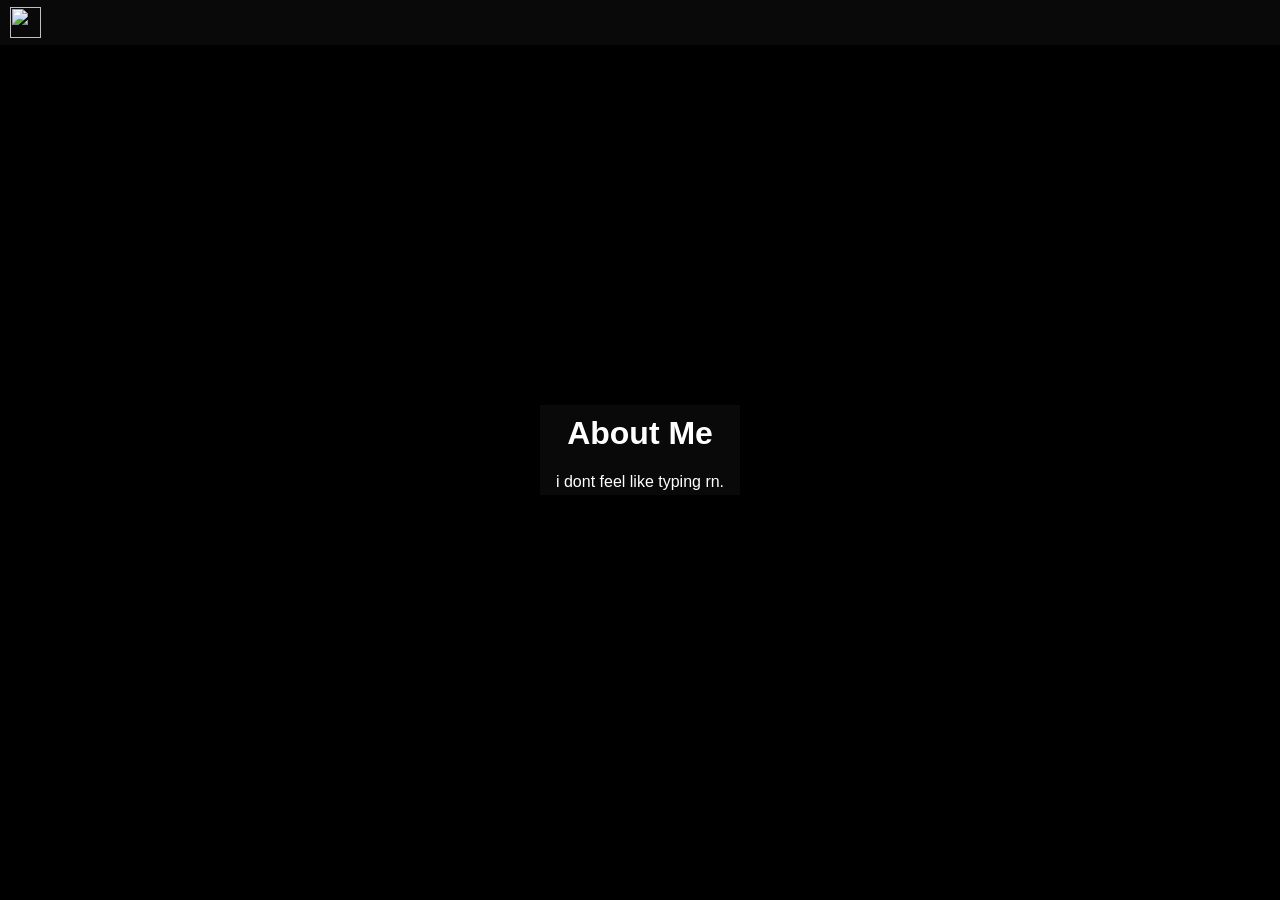
==== aboutme/index.html @ 091933d6 "i want to explode" ====
<html>

         <title>About Me</title>
         <link rel="stylesheet" href="../style.css">
         <link rel="icon" type="image/x-icon" href="../assets/40fe1b9ff7628364ff308783769cc5a7-32bits-32.png">
         <script src="../script.js" defer></script>

         <head>

    <div class="navbar">

    <img src="../assets/button/buttonbg.png" class="navbar">

    </div>

    <div class="stuff-on-the-navbar">

    <a href="https://xavierfisher.uk"><img src="https://xavierfisher.uk/assets/icon.png"></a>

    </div>
        
        </head>

        <body>

            <div class="aboutme">

        <img src="https://xavierfisher.github.io/assets/button/buttonbg.png" class="aboutbg">

        <h1>About Me</h1>

            <p>i dont feel like typing rn.</p>

            </div>

        </body>

</html>
---- style.css ----
body {
  margin: 0;
  height: 100vh;
  background-color: #000;
  display: flex;
  flex-direction: column;
  justify-content: center;
  align-items: center;
  text-align: center;
  font-family: billabong, sans-serif;
  margin: 0;
  padding: 0;
}

   .info-bg {
    position: absolute;
    place-items: center;
    margin: 0;
    width: 575px;
    height: 300px;
    z-index: -1;
    border: 1px solid #000;
   }


  div.mybutton {
  

h1, h2, h3, h4, h5, h6, p, small {
  color: white;




  }





}

a {
  color: #ffffff;
}

a:hover {
  color: #ffffff;
}

h1, h2, h3, h4, h5, h6 {
  color: white;
}

div.button-container {
  width: 549px;
  height: 51px;
}

div.button-container-and-tag {
  p {
    color: #ffffff;
    opacity: 0.3;
  }



}


div.stuff-on-the-navbar {

img {
position: fixed;
top: 7px;
left: 10px;
height: 31px;
}
  
}

.navbar {

position: fixed;
top: 0px;
left: 0px;
right: 0px;
margin: 0;
width: 100vw;
height: 45px;
border-bottom: 1px solid #000;

}

div.infobg {

img {

  position: absolute;
  top: 50%;
  left: 50%;
  transform: translate(-50%, -50%);
  height: 475px;
  width: 575px;
  z-index: -1;
  border: 1px solid #000;

}

}

div.buttonbg {

img {

  position: absolute;
  top: 50%;
  left: 50%;
  transform: translate(-50%, -50%);
  height: 200px;
  width: 725px;
  z-index: -1;
  border: 1px solid #000;

}

}

img.pfp {
  border: 1px solid #000;
  height: 90px;
  width: 102px;

}

div.homepageinfo {

  h3, p {
    color: #ffffff;
  }

}

div.aboutme {

img {

  position: absolute;
  top: 50%;
  left: 50%;
  transform: translate(-50%, -50%);
  height: 90px;
  width: 200px;
  z-index: -1;
  border: 1px solid #000;

}

h1, p {
  color: #ffffff;

}

}
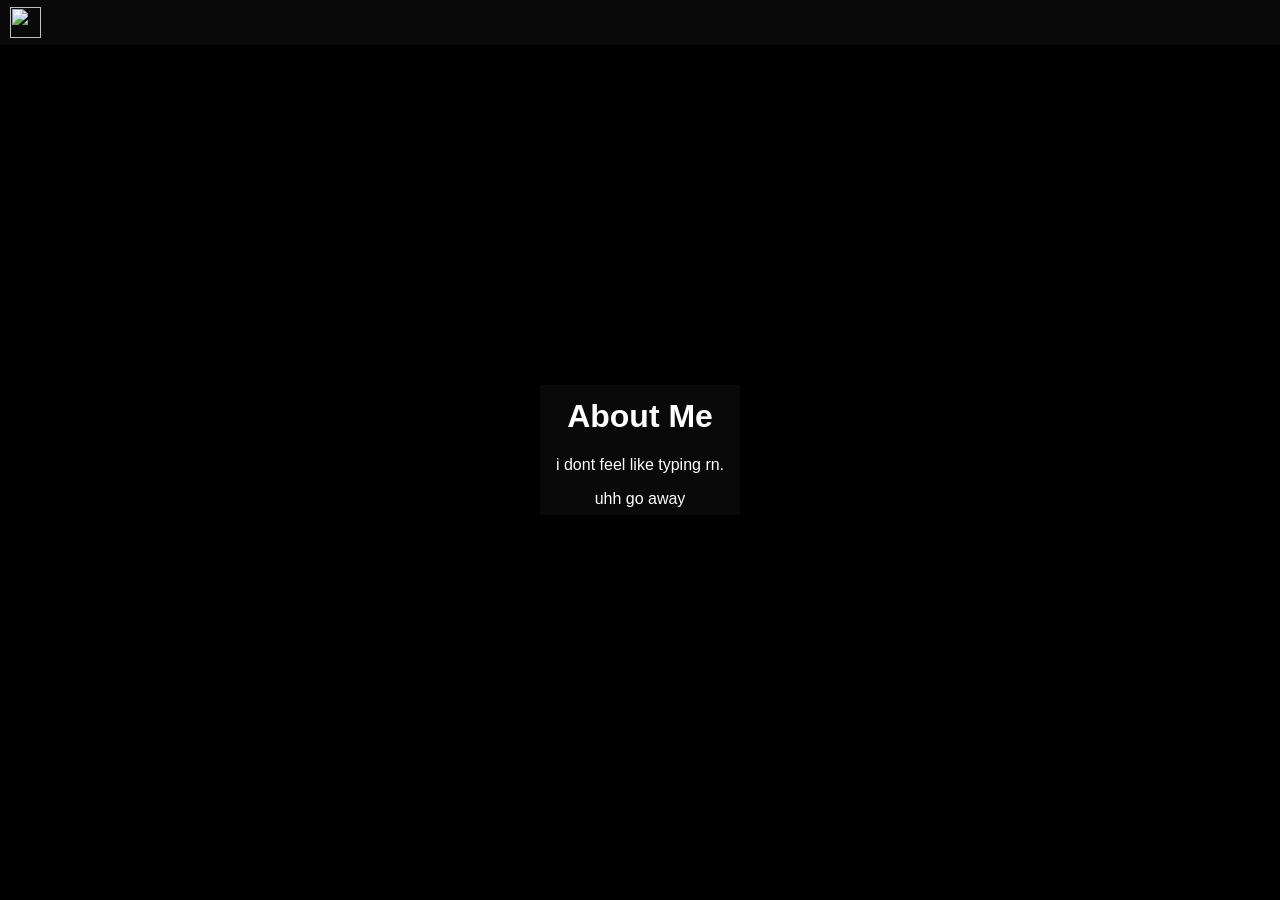
==== commit 5ccdc040: "uhh go away" ====
--- a/aboutme/index.html
+++ b/aboutme/index.html
@@ -30,6 +30,7 @@
         <h1>About Me</h1>
 
             <p>i dont feel like typing rn.</p>
+            <p>uhh go away</p>
 
             </div>
 
--- a/style.css
+++ b/style.css
@@ -149,7 +149,7 @@
   top: 50%;
   left: 50%;
   transform: translate(-50%, -50%);
-  height: 90px;
+  height: 130px;
   width: 200px;
   z-index: -1;
   border: 1px solid #000;
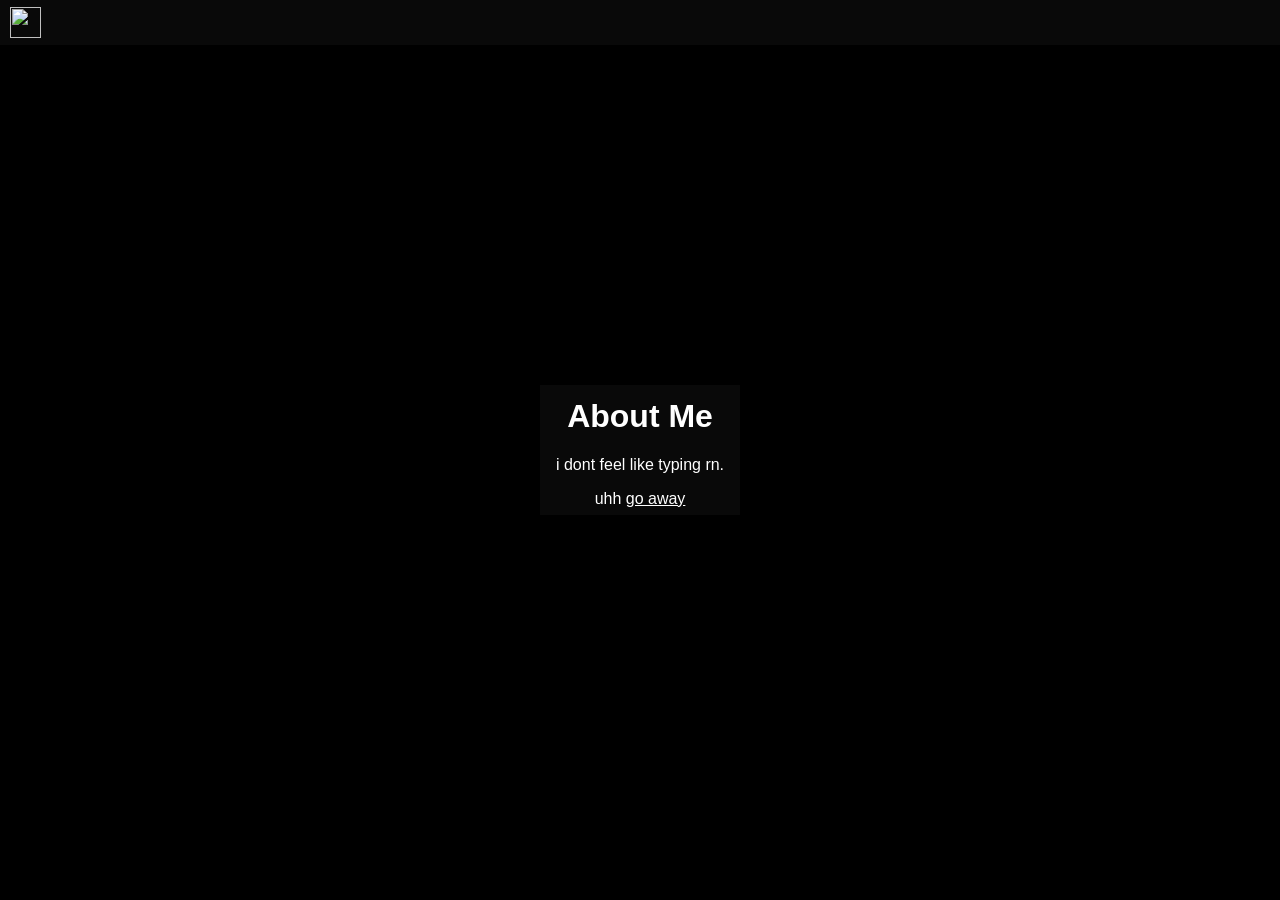
==== commit 8d58828a: "cmon go" ====
--- a/aboutme/index.html
+++ b/aboutme/index.html
@@ -30,7 +30,7 @@
         <h1>About Me</h1>
 
             <p>i dont feel like typing rn.</p>
-            <p>uhh go away</p>
+            <p>uhh <a href="https://xavierfisher.uk">go away</a></p>
 
             </div>
 
